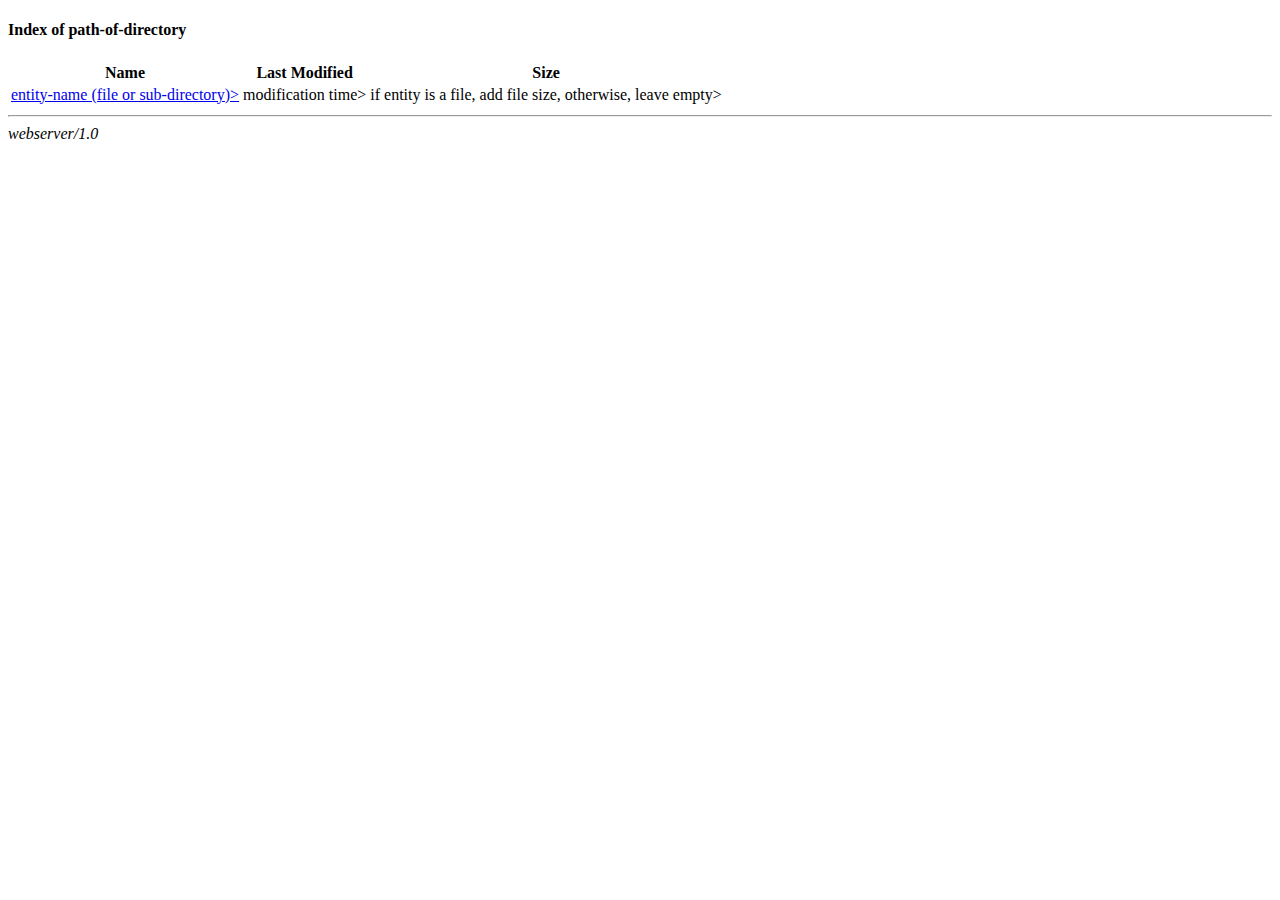
==== cmake-build-debug/Testing/index.html @ 25a0062f "yes" ====
<!DOCTYPE html>
<html lang="en">
<HTML>
<HEAD><TITLE>Index of <path-of-directory></TITLE></HEAD>

<BODY>
<H4>Index of path-of-directory</H4>

<table>
    <tr>
        <th>Name</th>
        <th>Last Modified</th>
        <th>Size</th>
    </tr>


    <tr>
        <td><A HREF="<entity-name>">entity-name (file or sub-directory)></A></td>
        <td>modification time></td>
        <td>if entity is a file, add file size, otherwise, leave empty></td>
    </tr>

</table>

<HR>

<ADDRESS>webserver/1.0</ADDRESS>

</BODY>
</HTML>
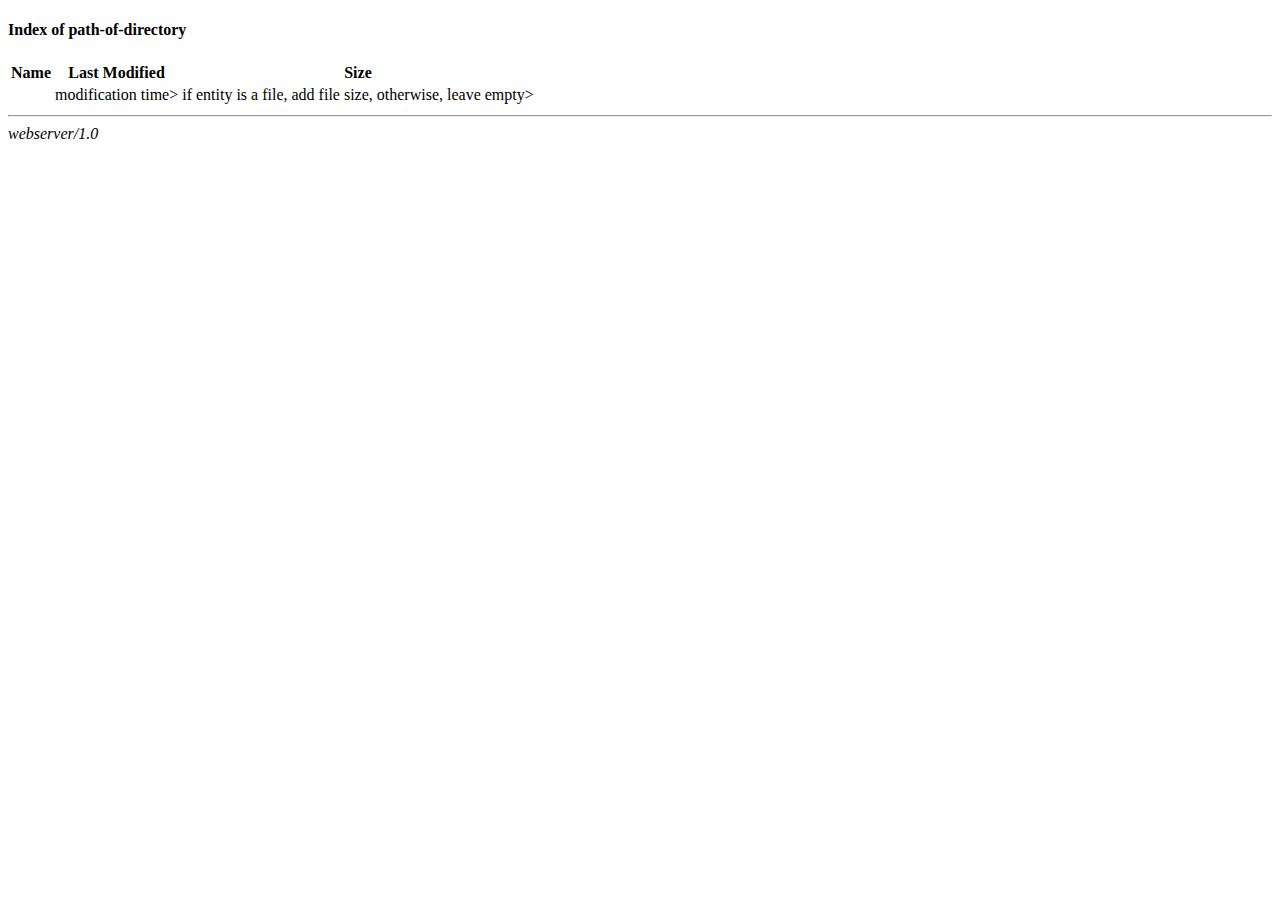
==== commit a497b61b: "Folders not containing an index.html WIP File opening and reading needed." ====
--- a/cmake-build-debug/Testing/index.html
+++ b/cmake-build-debug/Testing/index.html
@@ -15,7 +15,7 @@
 
 
     <tr>
-        <td><A HREF="<entity-name>">entity-name (file or sub-directory)></A></td>
+        <td><A HREF="<entity-name>"><entity-name()></A></td>
         <td>modification time></td>
         <td>if entity is a file, add file size, otherwise, leave empty></td>
     </tr>
